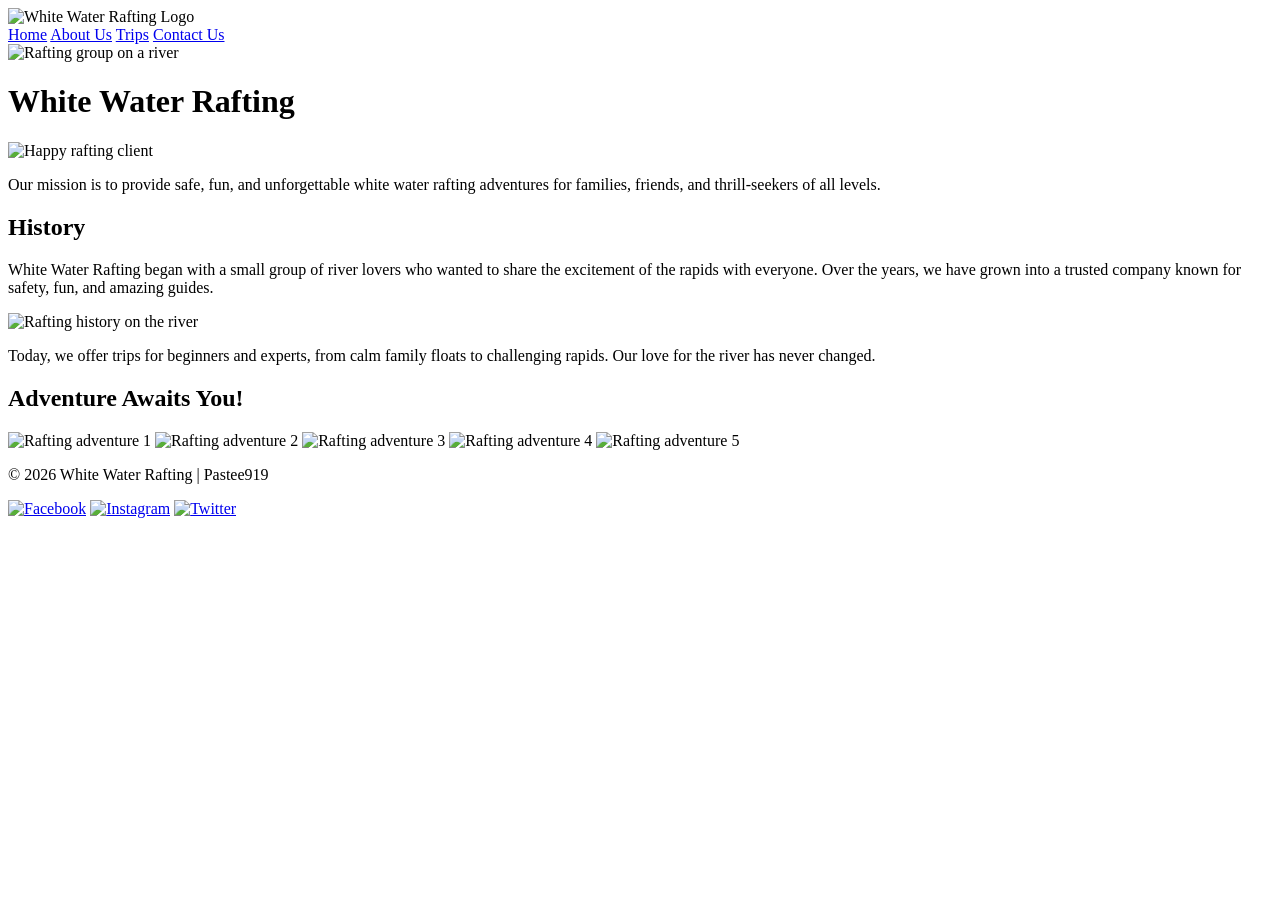
==== wwr/about.html @ d11edb3a "Create About Us page for White Water Rafting This file contains the structure and content for the Ab" ====
<!DOCTYPE html>
<html lang="en-US">
<head>
  <meta charset="utf-8">
  <meta name="viewport" content="width=device-width, initial-scale=1.0">
  <title>About Us | White Water Rafting</title>
  <meta name="description" content="Learn about White Water Rafting - our history, mission, and adventures.">
  <meta name="author" content="Pastee919">
  <link rel="stylesheet" href="styles/rafting.css">
</head>
<body>
  <header>
    <img src="https://byui-cse.github.io/wdd130-ww-course/images/logo.png" alt="White Water Rafting Logo">
    <nav>
      <a href="index.html">Home</a>
      <a href="about.html">About Us</a>
      <a href="trips.html">Trips</a>
      <a href="contact.html">Contact Us</a>
    </nav>
  </header>
  <main>
    <div class="hero">
      <img src="https://byui-cse.github.io/wdd130-ww-course/images/hero.jpg" alt="Rafting group on a river">
      <h1>White Water Rafting</h1>
      <article>
        <img src="https://byui-cse.github.io/wdd130-ww-course/images/rafting.jpg" alt="Happy rafting client">
        <p>Our mission is to provide safe, fun, and unforgettable white water rafting adventures for families, friends, and thrill-seekers of all levels.</p>
      </article>
    </div>
    <section>
      <h2>History</h2>
      <p>White Water Rafting began with a small group of river lovers who wanted to share the excitement of the rapids with everyone. Over the years, we have grown into a trusted company known for safety, fun, and amazing guides.</p>
      <img src="https://byui-cse.github.io/wdd130-ww-course/images/rafting2.jpg" alt="Rafting history on the river">
      <p>Today, we offer trips for beginners and experts, from calm family floats to challenging rapids. Our love for the river has never changed.</p>
    </section>
    <section>
      <h2>Adventure Awaits You!</h2>
      <img src="https://byui-cse.github.io/wdd130-ww-course/images/rafting3.jpg" alt="Rafting adventure 1">
      <img src="https://byui-cse.github.io/wdd130-ww-course/images/rafting4.jpg" alt="Rafting adventure 2">
      <img src="https://byui-cse.github.io/wdd130-ww-course/images/rafting5.jpg" alt="Rafting adventure 3">
      <img src="https://byui-cse.github.io/wdd130-ww-course/images/rafting6.jpg" alt="Rafting adventure 4">
      <img src="https://byui-cse.github.io/wdd130-ww-course/images/rafting7.jpg" alt="Rafting adventure 5">
    </section>
  </main>
  <footer>
    <p>© 2026 White Water Rafting | Pastee919</p>
    <nav class="socialmedia">
      <a href="https://facebook.com"><img src="https://byui-cse.github.io/wdd130-ww-course/images/facebook.png" alt="Facebook"></a>
      <a href="https://instagram.com"><img src="https://byui-cse.github.io/wdd130-ww-course/images/instagram.png" alt="Instagram"></a>
      <a href="https://twitter.com"><img src="https://byui-cse.github.io/wdd130-ww-course/images/twitter.png" alt="Twitter"></a>
    </nav>
  </footer>
</body>
</html>
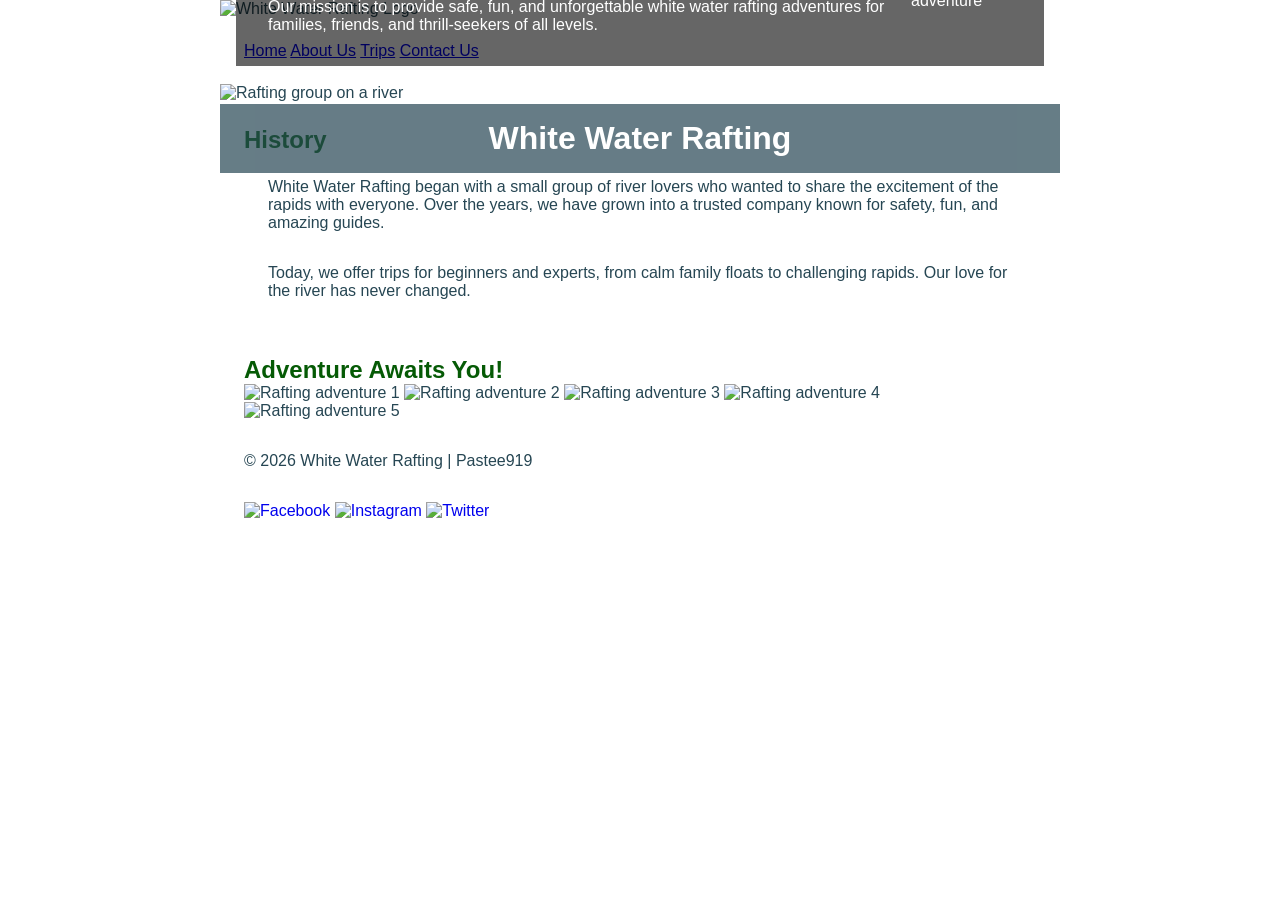
==== commit 908d7518: "Refactor about.html with updated content and images" ====
--- a/wwr/about.html
+++ b/wwr/about.html
@@ -1,54 +1,53 @@
 <!DOCTYPE html>
 <html lang="en-US">
 <head>
-  <meta charset="utf-8">
-  <meta name="viewport" content="width=device-width, initial-scale=1.0">
-  <title>About Us | White Water Rafting</title>
-  <meta name="description" content="Learn about White Water Rafting - our history, mission, and adventures.">
-  <meta name="author" content="Pastee919">
-  <link rel="stylesheet" href="styles/rafting.css">
+<meta charset="utf-8">
+<meta name="viewport" content="width=device-width,initial-scale=1.0">
+<title>About Us | White Water Rafting</title>
+<meta name="description" content="Learn about White Water Rafting - our history, mission, and adventures.">
+<meta name="author" content="Pastee919">
+<link rel="stylesheet" href="styles/rafting.css">
 </head>
 <body>
-  <header>
-    <img src="https://byui-cse.github.io/wdd130-ww-course/images/logo.png" alt="White Water Rafting Logo">
-    <nav>
-      <a href="index.html">Home</a>
-      <a href="about.html">About Us</a>
-      <a href="trips.html">Trips</a>
-      <a href="contact.html">Contact Us</a>
-    </nav>
-  </header>
-  <main>
-    <div class="hero">
-      <img src="https://byui-cse.github.io/wdd130-ww-course/images/hero.jpg" alt="Rafting group on a river">
-      <h1>White Water Rafting</h1>
-      <article>
-        <img src="https://byui-cse.github.io/wdd130-ww-course/images/rafting.jpg" alt="Happy rafting client">
-        <p>Our mission is to provide safe, fun, and unforgettable white water rafting adventures for families, friends, and thrill-seekers of all levels.</p>
-      </article>
-    </div>
-    <section>
-      <h2>History</h2>
-      <p>White Water Rafting began with a small group of river lovers who wanted to share the excitement of the rapids with everyone. Over the years, we have grown into a trusted company known for safety, fun, and amazing guides.</p>
-      <img src="https://byui-cse.github.io/wdd130-ww-course/images/rafting2.jpg" alt="Rafting history on the river">
-      <p>Today, we offer trips for beginners and experts, from calm family floats to challenging rapids. Our love for the river has never changed.</p>
-    </section>
-    <section>
-      <h2>Adventure Awaits You!</h2>
-      <img src="https://byui-cse.github.io/wdd130-ww-course/images/rafting3.jpg" alt="Rafting adventure 1">
-      <img src="https://byui-cse.github.io/wdd130-ww-course/images/rafting4.jpg" alt="Rafting adventure 2">
-      <img src="https://byui-cse.github.io/wdd130-ww-course/images/rafting5.jpg" alt="Rafting adventure 3">
-      <img src="https://byui-cse.github.io/wdd130-ww-course/images/rafting6.jpg" alt="Rafting adventure 4">
-      <img src="https://byui-cse.github.io/wdd130-ww-course/images/rafting7.jpg" alt="Rafting adventure 5">
-    </section>
-  </main>
-  <footer>
-    <p>© 2026 White Water Rafting | Pastee919</p>
-    <nav class="socialmedia">
-      <a href="https://facebook.com"><img src="https://byui-cse.github.io/wdd130-ww-course/images/facebook.png" alt="Facebook"></a>
-      <a href="https://instagram.com"><img src="https://byui-cse.github.io/wdd130-ww-course/images/instagram.png" alt="Instagram"></a>
-      <a href="https://twitter.com"><img src="https://byui-cse.github.io/wdd130-ww-course/images/twitter.png" alt="Twitter"></a>
-    </nav>
-  </footer>
+<header>
+<img src="https://images.unsplash.com/photo-1544551763-46a013bb70d5?auto=format&fit=crop&w=200&q=80" alt="White Water Rafting Logo">
+<nav>
+<a href="index.html">Home</a>
+<a href="about.html">About Us</a>
+<a href="trips.html">Trips</a>
+<a href="contact.html">Contact Us</a>
+</nav>
+</header>
+<main>
+<div class="hero">
+<img src="https://images.unsplash.com/photo-1530866495561-507c9faab2ed?auto=format&fit=crop&w=1200&q=80" alt="Rafting group on a river">
+<h1>White Water Rafting</h1>
+<article>
+<img src="https://images.unsplash.com/photo-1502680390469-be75c86b636f?auto=format&fit=crop&w=400&q=80" alt="Rafting adventure">
+<p>Our mission is to provide safe, fun, and unforgettable white water rafting adventures for families, friends, and thrill-seekers of all levels.</p>
+</article>
+</div>
+<section>
+<h2>History</h2>
+<p>White Water Rafting began with a small group of river lovers who wanted to share the excitement of the rapids with everyone. Over the years, we have grown into a trusted company known for safety, fun, and amazing guides.</p>
+<p>Today, we offer trips for beginners and experts, from calm family floats to challenging rapids. Our love for the river has never changed.</p>
+</section>
+<section>
+<h2>Adventure Awaits You!</h2>
+<img src="https://images.unsplash.com/photo-1530866495561-507c9faab2ed?auto=format&fit=crop&w=400&q=80" alt="Rafting adventure 1">
+<img src="https://images.unsplash.com/photo-1544551763-46a013bb70d5?auto=format&fit=crop&w=400&q=80" alt="Rafting adventure 2">
+<img src="https://images.unsplash.com/photo-1502680390469-be75c86b636f?auto=format&fit=crop&w=400&q=80" alt="Rafting adventure 3">
+<img src="https://images.unsplash.com/photo-1521336575822-6da63fb45455?auto=format&fit=crop&w=400&q=80" alt="Rafting adventure 4">
+<img src="https://images.unsplash.com/photo-1519681393784-d120267933ba?auto=format&fit=crop&w=400&q=80" alt="Rafting adventure 5">
+</section>
+</main>
+<footer>
+<p>© 2026 White Water Rafting | Pastee919</p>
+<nav class="socialmedia">
+<a href="https://facebook.com"><img src="https://cdn-icons-png.flaticon.com/512/733/733547.png" alt="Facebook"></a>
+<a href="https://instagram.com"><img src="https://cdn-icons-png.flaticon.com/512/733/733558.png" alt="Instagram"></a>
+<a href="https://twitter.com"><img src="https://cdn-icons-png.flaticon.com/512/733/733579.png" alt="Twitter"></a>
+</nav>
+</footer>
 </body>
 </html>
--- a/wwr/styles/rafting.css
+++ b/wwr/styles/rafting.css
@@ -0,0 +1,60 @@
+:root {
+  --primary-color: #055a05;
+  --secondary-color: #f4a261;
+  --accent1-color: #264653;
+  --accent2-color: #e9c46a;
+  --heading-font: "Arial", sans-serif;
+  --body-font: "Arial", sans-serif;
+}
+* {
+  margin: 0;
+  padding: 0;
+  box-sizing: border-box;
+}
+body {
+  font-family: var(--body-font);
+  color: var(--accent1-color);
+}
+header, main, footer {
+  width: 840px;
+  margin: 0 auto;
+}
+h1, h2 {
+  font-family: var(--heading-font);
+  color: var(--primary-color);
+}
+nav, p, section, article {
+  margin: 16px;
+  padding: 8px;
+}
+.socialmedia a {
+  text-decoration: none;
+}
+.hero {
+  position: relative;
+}
+.hero img {
+  display: block;
+  width: 100%;
+  height: auto;
+}
+.hero h1 {
+  position: absolute;
+  top: 20px;
+  width: 100%;
+  padding: 16px;
+  text-align: center;
+  opacity: 0.7;
+  background-color: var(--accent1-color);
+  color: #fff;
+}
+.hero article {
+  position: absolute;
+  bottom: 20px;
+  background-color: rgb(0 0 0 / 60%);
+  color: #fff;
+}
+.hero article img {
+  float: right;
+  width: 125px;
+}
